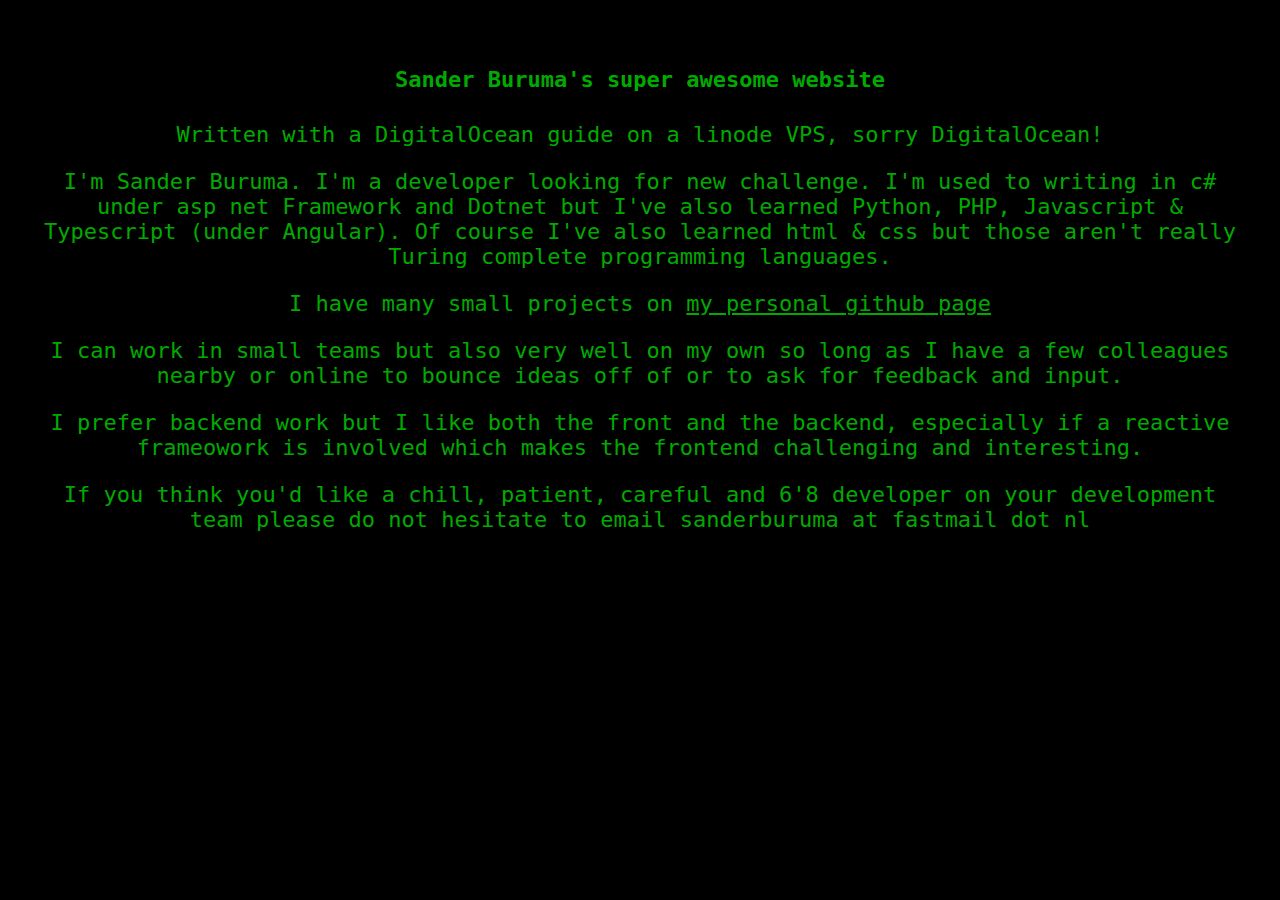
==== templates/index.html @ c0d13a3e "Initial commit with a simple init file and index.html template" ====
<style>
* {
	color: #0a0;
	background-color: black;
	font-family: monospace;
	font-size: 22px;
	text-align: center;
}
.container {
	padding: 30px;
}
</style>
<body>
	<div class="container">
		<h4>Sander Buruma's super awesome website</h4>	
		<p>Written with a DigitalOcean guide on a linode VPS, sorry DigitalOcean!</p>	
		<p>I'm Sander Buruma. I'm a developer looking for new challenge. I'm used to writing in c# under asp net Framework and Dotnet but I've also learned Python, PHP, Javascript & Typescript (under Angular). Of course I've also learned html & css but those aren't really Turing complete programming languages.</p>	
		<p>I have many small projects on <a href="https://github.com/SanderBuruma">my personal github page</a></p>
		<p>I can work in small teams but also very well on my own so long as I have a few colleagues nearby or online to bounce ideas off of or to ask for feedback and input.</p>	
		<p>I prefer backend work but I like both the front and the backend, especially if a reactive frameowork is involved which makes the frontend challenging and interesting.</p>
		<p>If you think you'd like a chill, patient, careful and 6'8 developer on your development team please do not hesitate to email sanderburuma at fastmail dot nl</p>
	</div>
</body>
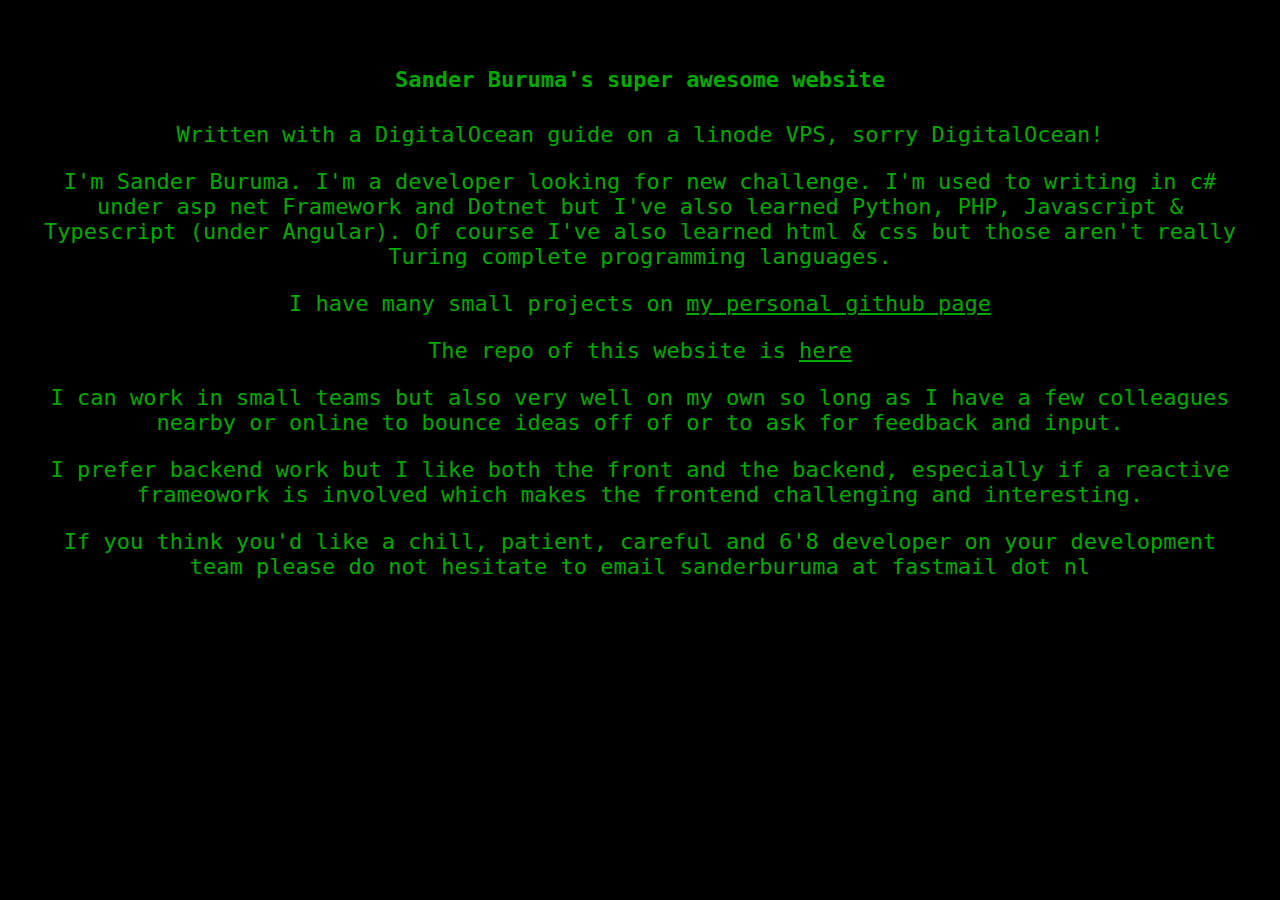
==== commit fd0d6fba: "Made a reference to the github repo" ====
--- a/templates/index.html
+++ b/templates/index.html
@@ -16,6 +16,7 @@
 		<p>Written with a DigitalOcean guide on a linode VPS, sorry DigitalOcean!</p>	
 		<p>I'm Sander Buruma. I'm a developer looking for new challenge. I'm used to writing in c# under asp net Framework and Dotnet but I've also learned Python, PHP, Javascript & Typescript (under Angular). Of course I've also learned html & css but those aren't really Turing complete programming languages.</p>	
 		<p>I have many small projects on <a href="https://github.com/SanderBuruma">my personal github page</a></p>
+		<p>The repo of this website is <a href="https://github.com/SanderBuruma/personalwebsite3">here</a></p>
 		<p>I can work in small teams but also very well on my own so long as I have a few colleagues nearby or online to bounce ideas off of or to ask for feedback and input.</p>	
 		<p>I prefer backend work but I like both the front and the backend, especially if a reactive frameowork is involved which makes the frontend challenging and interesting.</p>
 		<p>If you think you'd like a chill, patient, careful and 6'8 developer on your development team please do not hesitate to email sanderburuma at fastmail dot nl</p>
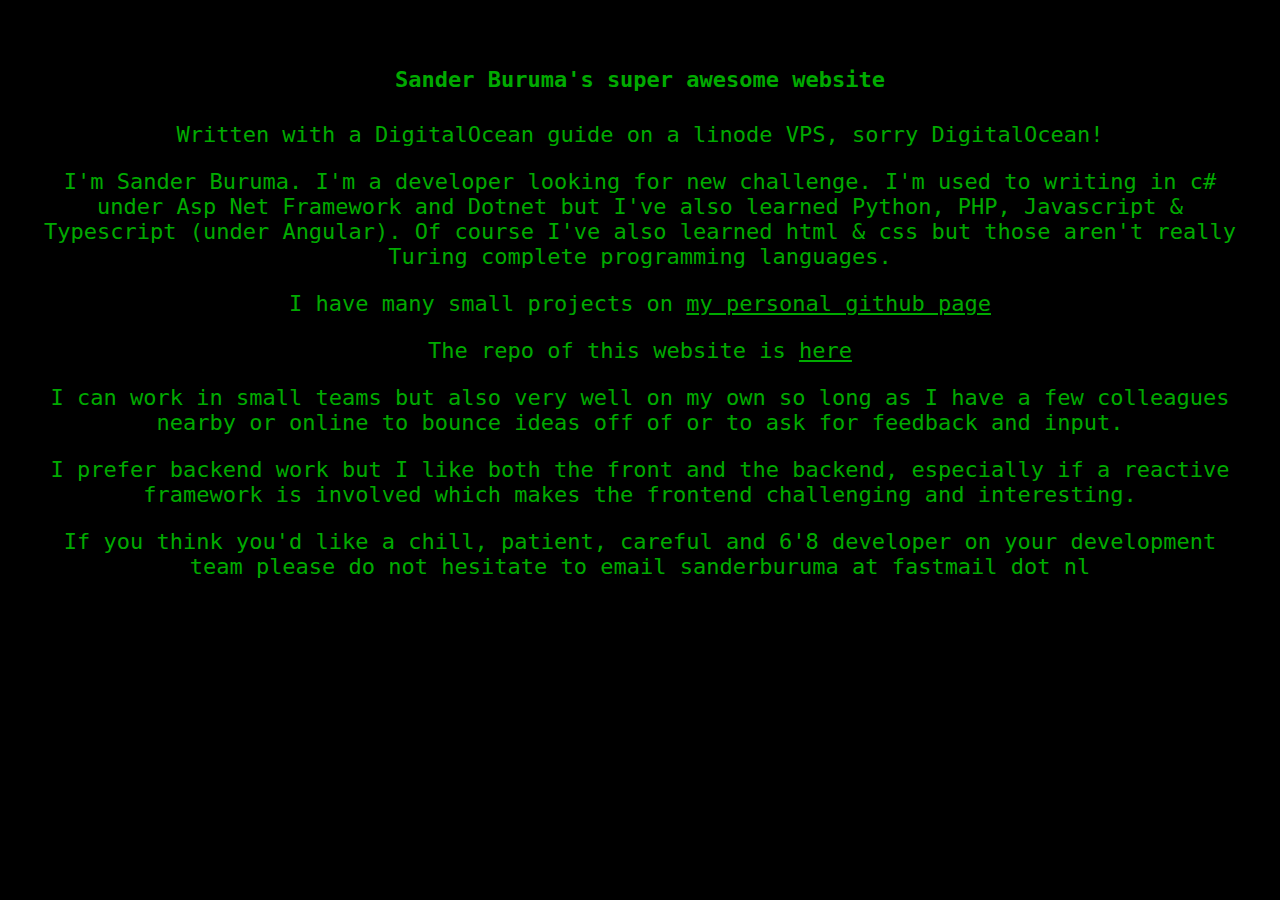
==== commit 907d9eef: "typo fix and title added" ====
--- a/templates/index.html
+++ b/templates/index.html
@@ -1,24 +1,27 @@
-<style>
-* {
-	color: #0a0;
-	background-color: black;
-	font-family: monospace;
-	font-size: 22px;
-	text-align: center;
-}
-.container {
-	padding: 30px;
-}
-</style>
-<body>
-	<div class="container">
-		<h4>Sander Buruma's super awesome website</h4>	
-		<p>Written with a DigitalOcean guide on a linode VPS, sorry DigitalOcean!</p>	
-		<p>I'm Sander Buruma. I'm a developer looking for new challenge. I'm used to writing in c# under asp net Framework and Dotnet but I've also learned Python, PHP, Javascript & Typescript (under Angular). Of course I've also learned html & css but those aren't really Turing complete programming languages.</p>	
-		<p>I have many small projects on <a href="https://github.com/SanderBuruma">my personal github page</a></p>
-		<p>The repo of this website is <a href="https://github.com/SanderBuruma/personalwebsite3">here</a></p>
-		<p>I can work in small teams but also very well on my own so long as I have a few colleagues nearby or online to bounce ideas off of or to ask for feedback and input.</p>	
-		<p>I prefer backend work but I like both the front and the backend, especially if a reactive frameowork is involved which makes the frontend challenging and interesting.</p>
-		<p>If you think you'd like a chill, patient, careful and 6'8 developer on your development team please do not hesitate to email sanderburuma at fastmail dot nl</p>
-	</div>
-</body>
+<html>
+	<title>Sander Buruma's personal website</title>
+	<style>
+	* {
+		color: #0a0;
+		background-color: black;
+		font-family: monospace;
+		font-size: 22px;
+		text-align: center;
+	}
+	.container {
+		padding: 30px;
+	}
+	</style>
+	<body>
+		<div class="container">
+			<h4>Sander Buruma's super awesome website</h4>
+			<p>Written with a DigitalOcean guide on a linode VPS, sorry DigitalOcean!</p>
+			<p>I'm Sander Buruma. I'm a developer looking for new challenge. I'm used to writing in c# under Asp Net Framework and Dotnet but I've also learned Python, PHP, Javascript & Typescript (under Angular). Of course I've also learned html & css but those aren't really Turing complete programming languages.</p>
+			<p>I have many small projects on <a href="https://github.com/SanderBuruma">my personal github page</a></p>
+			<p>The repo of this website is <a href="https://github.com/SanderBuruma/personalwebsite3">here</a></p>
+			<p>I can work in small teams but also very well on my own so long as I have a few colleagues nearby or online to bounce ideas off of or to ask for feedback and input.</p>
+			<p>I prefer backend work but I like both the front and the backend, especially if a reactive framework is involved which makes the frontend challenging and interesting.</p>
+			<p>If you think you'd like a chill, patient, careful and 6'8 developer on your development team please do not hesitate to email sanderburuma at fastmail dot nl</p>
+		</div>
+	</body>
+</html>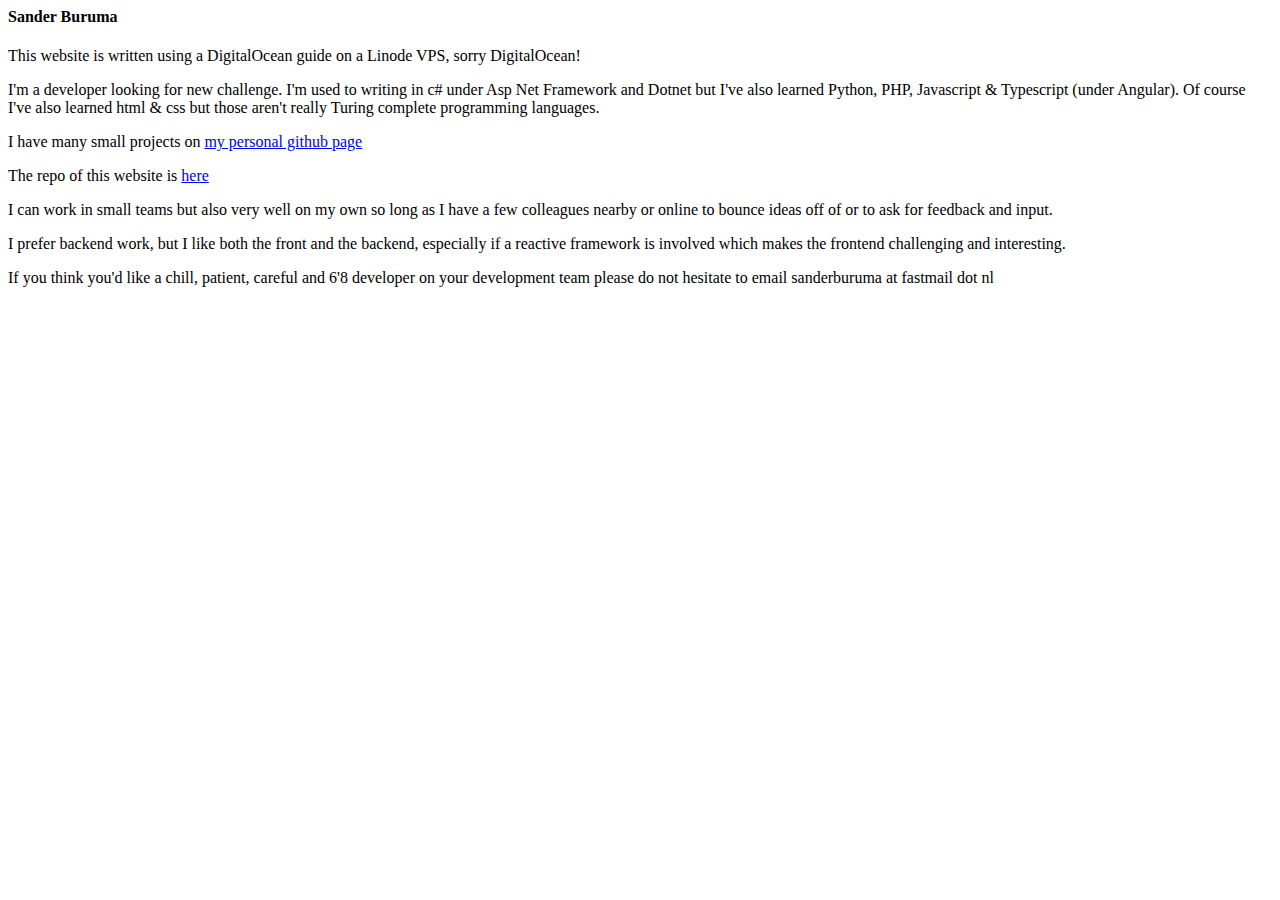
==== commit 6290ea75: "1. Added .gitignore 2. Created static main.css and main.js files 3. Added a placeholder admin page" ====
--- a/templates/index.html
+++ b/templates/index.html
@@ -1,27 +1,17 @@
 <html>
 	<title>Sander Buruma's personal website</title>
-	<style>
-	* {
-		color: #0a0;
-		background-color: black;
-		font-family: monospace;
-		font-size: 22px;
-		text-align: center;
-	}
-	.container {
-		padding: 30px;
-	}
-	</style>
+	<link rel="stylesheet" type="text/css" href="main.css" />
 	<body>
 		<div class="container">
-			<h4>Sander Buruma's super awesome website</h4>
-			<p>Written with a DigitalOcean guide on a linode VPS, sorry DigitalOcean!</p>
-			<p>I'm Sander Buruma. I'm a developer looking for new challenge. I'm used to writing in c# under Asp Net Framework and Dotnet but I've also learned Python, PHP, Javascript & Typescript (under Angular). Of course I've also learned html & css but those aren't really Turing complete programming languages.</p>
+			<h4>Sander Buruma</h4>
+			<p>This website is written using a DigitalOcean guide on a Linode VPS, sorry DigitalOcean!</p>
+			<p>I'm a developer looking for new challenge. I'm used to writing in c# under Asp Net Framework and Dotnet but I've also learned Python, PHP, Javascript & Typescript (under Angular). Of course I've also learned html & css but those aren't really Turing complete programming languages.</p>
 			<p>I have many small projects on <a href="https://github.com/SanderBuruma">my personal github page</a></p>
 			<p>The repo of this website is <a href="https://github.com/SanderBuruma/personalwebsite3">here</a></p>
 			<p>I can work in small teams but also very well on my own so long as I have a few colleagues nearby or online to bounce ideas off of or to ask for feedback and input.</p>
-			<p>I prefer backend work but I like both the front and the backend, especially if a reactive framework is involved which makes the frontend challenging and interesting.</p>
+			<p>I prefer backend work, but I like both the front and the backend, especially if a reactive framework is involved which makes the frontend challenging and interesting.</p>
 			<p>If you think you'd like a chill, patient, careful and 6'8 developer on your development team please do not hesitate to email sanderburuma at fastmail dot nl</p>
 		</div>
 	</body>
+	<script src="main.js"></script>
 </html>